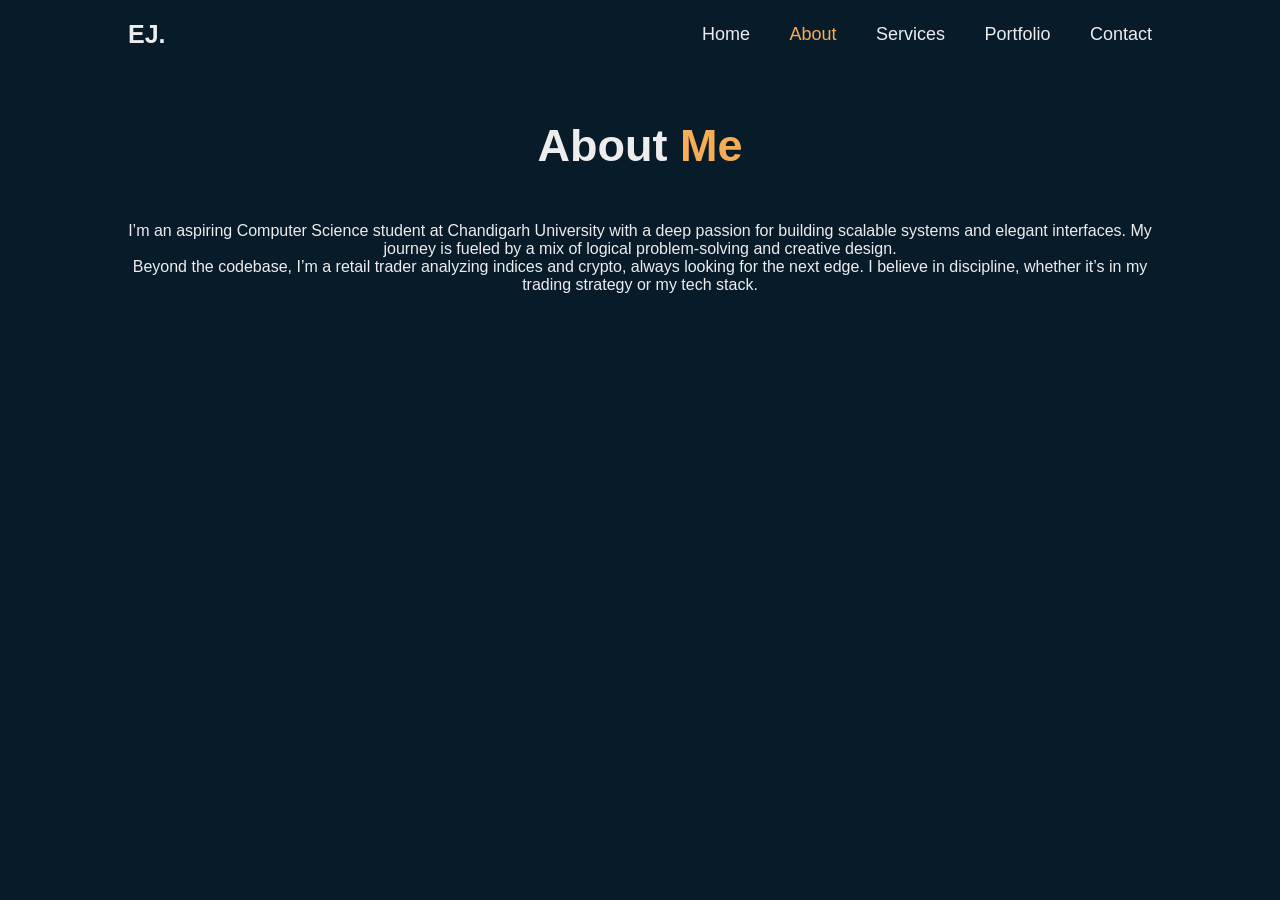
==== about.html @ d95b366f "First portfolio build" ====
<!DOCTYPE html>
<html lang="en">
<head>
    <meta charset="UTF-8">
    <meta name="viewport" content="width=device-width, initial-scale=1.0">
    <title>EJ | About</title>
    <link rel="stylesheet" href="style.css">
    <link href='https://unpkg.com/boxicons@2.1.4/css/boxicons.min.css' rel='stylesheet'>
</head>
<body>
    <header class="header">
        <a href="index.html" class="logo">EJ.</a>
        <i class='bx bx-menu' id="menu-icon"></i>
        <nav class="navbar">
            <a href="index.html">Home</a>
            <a href="about.html" class="active">About</a>
            <a href="services.html">Services</a>
            <a href="portfolio.html">Portfolio</a>
            <a href="contact.html">Contact</a>
        </nav>
    </header>

    <section class="page-section">
        <div class="container">
            <h2 class="heading">About <span>Me</span></h2>
            <div class="content-box">
                <p>I’m an aspiring Computer Science student at Chandigarh University with a deep passion for building scalable systems and elegant interfaces. My journey is fueled by a mix of logical problem-solving and creative design.</p>
                <p>Beyond the codebase, I’m a retail trader analyzing indices and crypto, always looking for the next edge. I believe in discipline, whether it’s in my trading strategy or my tech stack.</p>
            </div>
        </div>
    </section>
    <script src="script.js"></script>
</body>
</html>
---- style.css ----
* {
    margin: 0; padding: 0; box-sizing: border-box;
    font-family: 'Poppins', sans-serif;
}

:root {
    --main-color: #9B2C2C; --hover-color: #F6AD55;
    --bg-dark: #081b29; --text-white: #ededed;
}

body { background: var(--bg-dark); color: var(--text-white); }

header {
    position: fixed; top: 0; left: 0; width: 100%;
    padding: 20px 10%; background: var(--bg-dark);
    display: flex; justify-content: space-between; align-items: center; z-index: 100;
}

.logo { font-size: 25px; color: var(--text-white); text-decoration: none; font-weight: 600; }

#menu-icon { font-size: 36px; color: var(--text-white); cursor: pointer; display: none; }

.navbar a { font-size: 18px; color: var(--text-white); text-decoration: none; font-weight: 500; margin-left: 35px; transition: .3s; }
.navbar a:hover, .navbar a.active { color: var(--hover-color); }

.home { height: 100vh; background: linear-gradient(rgba(0, 0, 0, 0.6), rgba(0, 0, 0, 0.4)), url('image.png') center/cover no-repeat; display: flex; align-items: center; padding: 0 10%; }
.home-content h1 { font-size: 56px; }
.home-content h3 { font-size: 32px; color: var(--hover-color); }
.home-content p { margin: 20px 0 40px; }

.btn-box { display: flex; width: 345px; height: 50px; gap: 20px; }
.btn-box a, .btn {
    padding: 10px 25px; background: var(--main-color); border: 2px solid var(--main-color);
    border-radius: 8px; color: var(--text-white); text-decoration: none; font-weight: 600;
    transition: .5s; cursor: pointer; display: inline-block;
}
.btn-box a:hover, .btn:hover { background: var(--hover-color); color: var(--bg-dark); border-color: var(--hover-color); }

.home-sci { position: absolute; bottom: 40px; width: 170px; display: flex; justify-content: space-between; }
.home-sci a { font-size: 24px; color: var(--main-color); transition: .5s; }
.home-sci a:hover { color: var(--hover-color); }

.page-section { min-height: 100vh; padding: 120px 10% 40px; text-align: center; }
.heading { font-size: 45px; margin-bottom: 50px; }
.heading span { color: var(--hover-color); }

.services-container, .portfolio-container {
    display: grid; grid-template-columns: repeat(auto-fit, minmax(250px, 1fr)); gap: 30px;
}
.service-card, .portfolio-card {
    padding: 30px; background: #0b2d45; border-radius: 12px; border: 2px solid transparent; transition: .4s;
}
.service-card:hover, .portfolio-card:hover { border-color: var(--hover-color); transform: translateY(-10px); }
.service-card i { font-size: 50px; color: var(--hover-color); margin-bottom: 15px; }

.contact-form { max-width: 600px; margin: 0 auto; display: flex; flex-direction: column; gap: 15px; }
.contact-form input, .contact-form textarea {
    padding: 15px; background: #0b2d45; border: none; border-radius: 8px; color: #fff; outline: none;
}

@media (max-width: 768px) {
    #menu-icon { display: block; }
    .navbar { position: absolute; top: 100%; left: 0; width: 100%; background: var(--bg-dark); display: none; padding: 20px; }
    .navbar.active { display: block; }
    .navbar a { display: block; margin: 15px 0; }
    .home-content h1 { font-size: 36px; }
}
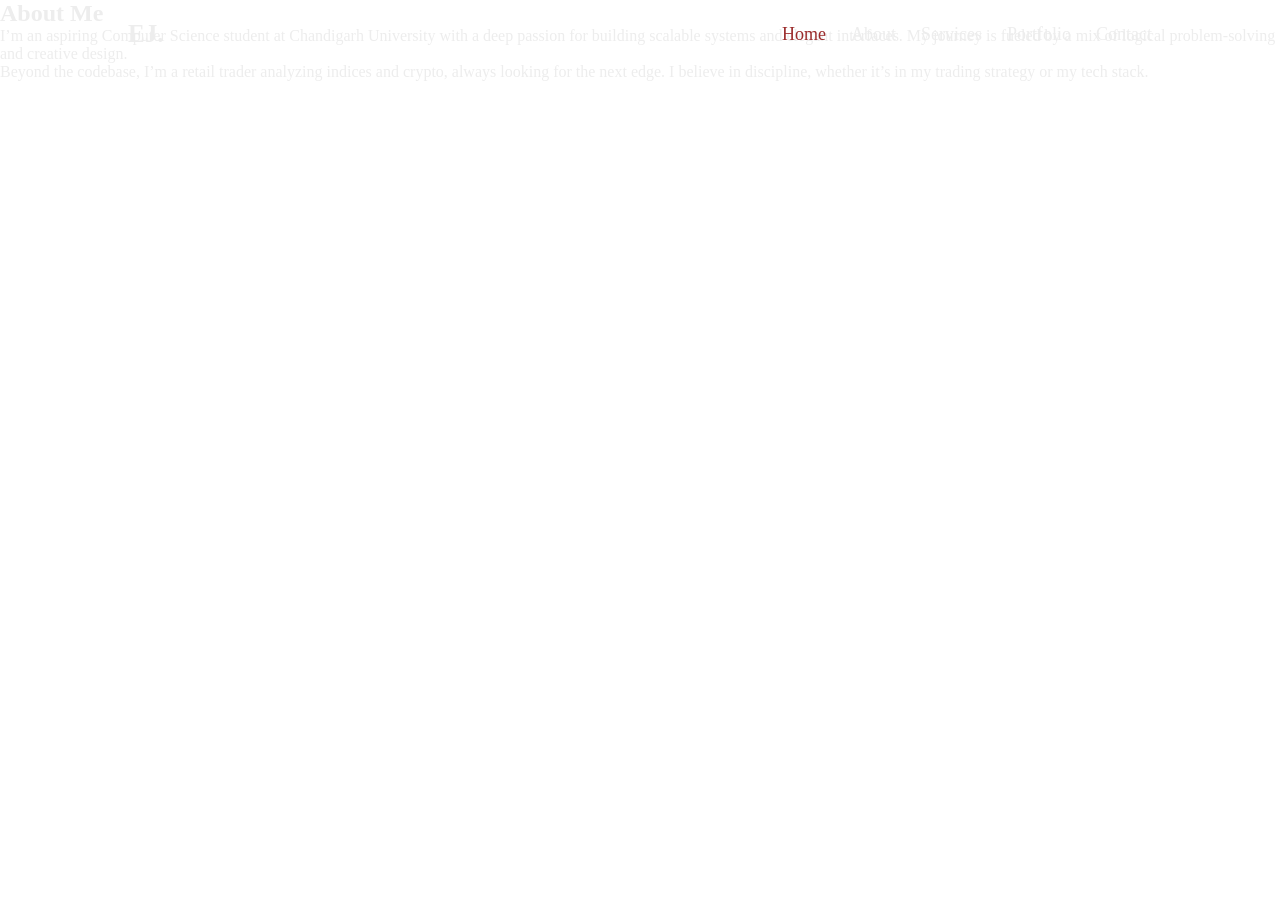
==== commit 75214134: "Changing layout and colors" ====
--- a/about.html
+++ b/about.html
@@ -3,20 +3,24 @@
 <head>
     <meta charset="UTF-8">
     <meta name="viewport" content="width=device-width, initial-scale=1.0">
-    <title>EJ | About</title>
-    <link rel="stylesheet" href="style.css">
+    <title>EJ | Home</title>
+    <link rel="stylesheet" href="CSS/style.css">
     <link href='https://unpkg.com/boxicons@2.1.4/css/boxicons.min.css' rel='stylesheet'>
+    <link rel="stylesheet" href="https://cloudflare.com">
+    <link rel="stylesheet" href="https://cdnjs.cloudflare.com/ajax/libs/font-awesome/6.4.0/css/all.min.css">
 </head>
 <body>
     <header class="header">
-        <a href="index.html" class="logo">EJ.</a>
-        <i class='bx bx-menu' id="menu-icon"></i>
-        <nav class="navbar">
-            <a href="index.html">Home</a>
-            <a href="about.html" class="active">About</a>
-            <a href="services.html">Services</a>
-            <a href="portfolio.html">Portfolio</a>
-            <a href="contact.html">Contact</a>
+        <div class="logo">EJ.</div>
+
+        <nav class="floating-navbar">
+            <ul class="nav-links">
+                <li><a href="index.html" class="active"><i class="fa-solid fa-house"></i><span>Home</span></a></li>
+                <li><a href="about.html"><i class="fa-solid fa-user"></i><span>About</span></a></li>
+                <li><a href="services.html"><i class="fa-solid fa-cogs"></i><span>Services</span></a></li>
+                <li><a href="portfolio.html"><i class="fa-solid fa-briefcase"></i><span>Portfolio</span></a></li>
+                <li><a href="contact.html"><i class="fa-solid fa-envelope"></i><span>Contact</span></a></li>
+            </ul>
         </nav>
     </header>
 
--- a/CSS/style.css
+++ b/CSS/style.css
@@ -0,0 +1,571 @@
+/* * {
+    margin: 0; padding: 0; box-sizing: border-box;
+    font-family: 'Poppins', sans-serif; max-width: 100%;
+}
+
+:root {
+    --main-color: #9B2C2C; --hover-color: #F6AD55;
+    --bg-dark: #081b29; --text-white: #ededed;
+}
+
+body { background: var(--bg-dark); color: var(--text-white); }
+
+header {
+    position: fixed; top: 0; left: 0; width: 100%;
+    padding: 20px 10%; background: var(--bg-dark);
+    display: flex; justify-content: space-between; align-items: center; z-index: 100;
+}
+
+.logo { 
+    font-size: 
+    25px; color: 
+    var(--text-white); 
+    text-decoration: none; 
+    font-weight: 600; }
+
+#menu-icon { font-size: 36px; color: var(--text-white); cursor: pointer; display: none; }
+
+.navbar a { font-size: 18px; color: var(--text-white); text-decoration: none; font-weight: 500; margin-left: 35px; transition: .3s; }
+.navbar a:hover, .navbar a.active { color: var(--hover-color); }
+
+.home { height: 100vh; background: linear-gradient(rgba(0, 0, 0, 0.6), rgba(0, 0, 0, 0.4)), url('../images/image.png') center/cover no-repeat; display: flex; align-items: center; padding: 0 10%; background-position: center; background-size: cover;background-attachment: fixed; overflow-x: hidden; }
+.home-content h1 { font-size: 56px; }
+.home-content h3 { font-size: 32px; color: var(--hover-color); }
+.home-content p { margin: 20px 0 40px; }
+
+.btn-box { display: flex; width: 345px; height: 50px; gap: 20px; }
+.btn-box a, .btn {
+    padding: 10px 25px; background: var(--main-color); border: 2px solid var(--main-color);
+    border-radius: 8px; color: var(--text-white); text-decoration: none; font-weight: 600;
+    transition: .5s; cursor: pointer; display: inline-block;
+}
+.btn-box a:hover, .btn:hover { background: var(--hover-color); color: var(--bg-dark); border-color: var(--hover-color); }
+
+.home-sci { position: absolute; bottom: 40px; width: 170px; display: flex; justify-content: space-between; }
+.home-sci a { font-size: 24px; color: var(--main-color); transition: .5s; }
+.home-sci a:hover { color: var(--hover-color); }
+
+.page-section { min-height: 100vh; padding: 120px 10% 40px; text-align: center; }
+.heading { font-size: 45px; margin-bottom: 50px; }
+.heading span { color: var(--hover-color); }
+
+.services-container, .portfolio-container {
+    display: grid; grid-template-columns: repeat(auto-fit, minmax(250px, 1fr)); gap: 30px;
+}
+.service-card, .portfolio-card {
+    padding: 30px; background: #0b2d45; border-radius: 12px; border: 2px solid transparent; transition: .4s;
+}
+.service-card:hover, .portfolio-card:hover { border-color: var(--hover-color); transform: translateY(-10px); }
+.service-card i { font-size: 50px; color: var(--hover-color); margin-bottom: 15px; }
+
+.contact-form { max-width: 600px; margin: 0 auto; display: flex; flex-direction: column; gap: 15px; }
+.contact-form input, .contact-form textarea {
+    padding: 15px; background: #0b2d45; border: none; border-radius: 8px; color: #fff; outline: none;
+}
+
+@media (max-width: 768px) {
+    #menu-icon { display: block; }
+    .navbar { position: absolute; top: 100%; left: 0; width: 100%; background: var(--bg-dark); display: none; padding: 20px; }
+    .navbar.active { display: block; }
+    .navbar a { display: block; margin: 15px 0; }
+    .home-content h1 { font-size: 36px; }
+} */
+
+
+
+@import url('https://fonts.googleapis.com/css2?family=Cause:wght@100..900&family=Playwrite+AR+Guides&display=swap');
+
+:root {
+    --main-color: #9B2C2C; 
+    --hover-color: #F6AD55;
+    --bg-dark: #081B29;
+    --text-white: #ededed;
+}
+
+*{
+    margin: 0;
+    padding: 0;
+    box-sizing: border-box;
+    font-family: "cause", "sans-serif";
+}
+
+body, html{
+    scroll-behavior: smooth;
+    overflow-x: hidden;
+}
+
+body{
+    color: #ededed;
+}
+
+header{
+    position: fixed;
+    top: 0;
+    left: 0;
+    width: 100%;
+    padding: 20px 10%;
+    background: transparent;
+    display: flex;
+    justify-content: space-between;
+    align-items: center;
+    z-index: 100;
+
+}
+
+.logo{
+    position: relative;
+    font-size: 25px;
+    color: #ededed;
+    text-decoration: none;
+    font-weight: 600;
+}
+
+.logo::before{
+    content: '';
+    position: absolute;
+    top: 0;
+    width: 100%;
+    height: 100%;
+    background: var(--main-color);
+    animation: showRight 1s ease forwards;
+    animation-delay: .4s;
+
+}
+
+/* .navbar a{
+    font-size: 18px;
+    color: #ededed;
+    text-decoration: none;
+    font-weight: 500;
+    margin-left: 35px;
+    transition: .3s;
+}
+
+.navbar a:hover,
+.navbar a.active{
+    color: #9B2C2C;
+} */
+
+/* .floating-navbar {
+    position: relative;
+    top: 20px;
+    /* left: 50px; */
+    /* transform: translateY(-50%);
+    width: 100%;
+    max-width: 1200px;
+    height: 60px;
+    background-color: rgba(255,255,255, 0.85);
+    backdrop-filter: blur(5px);
+    border-radius: 50px;
+    padding: 0 30px;
+    background: transparent;
+    display: flex;
+    justify-content: space-between;
+    align-items: center;
+    box-shadow: 0 10px 30px rgba(0, 0, 0, 0.1);
+    z-index: 1000;  
+} */
+
+.floating-navbar {
+    display: flex;
+    align-items: center;
+    z-index: 1000; 
+}
+
+.floating-navbar .nav-links {
+    display: flex;
+    list-style: none;
+    gap: 25px;
+}
+
+.nav-links a i {
+    display: none;
+}
+
+.nav-links a span {
+    display: inline-block;
+    transition: color .3s ease;
+}
+
+.nav-links a {
+    font-size: 18px;
+    color: var(--text-white);
+    text-decoration: none;
+    font-weight: 500;
+    transition: color .3s ease;
+}
+
+.nav-links a:hover,
+.nav-links a.active {
+    color: var(--main-color);
+}
+
+.home{
+    height: 100vh;
+    background: linear-gradient(rgba(0, 0, 0, 0.6), rgba(0, 0, 0, 0.4)), url('../images/image.png') no-repeat;
+    background-size: cover;
+    background-position: center;
+    display: flex;
+    align-items: center;
+    padding: 0 10%;
+}
+
+.home-content{
+    max-width: 600px;
+}
+
+.home-content h1{
+    position: relative;
+    font-size: 56px;
+    font-weight: 700;
+    line-height: 1.2;
+}
+
+.home-content h1::before{
+    content: '';
+    position: absolute;
+    top: 0;
+    width: 100%;
+    height: 100%;
+    background: var(--hover-color);
+    animation: showRight 1s ease forwards;
+    animation-delay: 1s;
+}
+
+.home-content h3{
+    position: relative ;
+    font-size: 32px;
+    font-weight: 700;
+    color: var(--hover-color);
+}
+
+.home-content h3::before{
+    content: '';
+    position: absolute;
+    top: 0;
+    width: 100%;
+    height: 100%;
+    background: var(--main-color);
+    animation: showRight 1s ease forwards;
+    animation-delay: .5s;
+}
+
+.home-content p{
+    position: relative;
+    font-size: 16px;
+    margin: 20px 0 40px;
+}
+
+.home-content p::before{
+    content: '';
+    position: absolute;
+    top: 0;
+    width: 100%;
+    height: 100%;
+    background: var(--hover-color);
+    animation: showRight 1s ease forwards;
+    animation-delay: 1.6s;
+}
+
+.home-content .btn-box{
+    position: relative;
+    display: flex;
+    justify-content: space-between;
+    width: 345px;
+    height: 50px;
+}
+
+
+.home-content .btn-box::before{
+    content: '';
+    position: absolute;
+    top: 0;
+    width: 100%;
+    height: 100%;
+    background: var(--main-color);
+    animation: showRight 1s ease forwards;
+    animation-delay: 1.9s;
+    z-index: 2;
+}
+
+.btn-box a{
+    position: relative;
+    display:inline-flex;
+    justify-content: center;
+    align-items: center;
+    width: 150px;
+    height: 100%;
+    background: var(--main-color);
+    border: 2px solid var(--main-color);
+    border-radius: 8px;
+    font-size: 19px;
+    color: var(--hover-color);
+    text-decoration: none;
+    font-weight: 600;
+    letter-spacing: 1px;
+    z-index: 1;
+    overflow: hidden;
+    transition: .5s;
+}
+
+.btn-box a:hover{
+    color: var(--main-color);
+}
+
+.btn-box a:nth-child(2){
+    background: transparent;
+    color: var(--main-color);
+}
+
+.btn-box a:nth-child(2):hover{
+    color: var(--hover-color);
+}
+
+.btn-box a:nth-child(2)::before{
+    background: var(--main-color);
+}
+
+
+.btn-box a::before{
+    content: '';
+    position: absolute;
+    top: 0;
+    left: 0;
+    width: 0;
+    height: 100%;
+    background: var(--hover-color);
+    z-index: -1;
+    transition: .5s;
+}
+
+.btn-box a:hover::before{
+    width: 100%;
+}
+
+.home-sci{
+    position: absolute;
+    bottom: 40px;
+    width: 170px;
+    display: flex;
+    justify-content: space-between;
+}
+
+
+.home-sci::before{
+    content: '';
+    position: absolute;
+    top: 0;
+    width: 100%;
+    height: 100%;
+    background: var(--hover-color);
+    animation: showRight 1s ease forwards;
+    animation-delay: 2.5s;
+    z-index: 2;
+}
+
+.home-sci a{
+    position: relative;
+    display: inline-flex;
+    justify-content: center;
+    align-items: center;
+    width: 40px;
+    height: 40px;
+    background: transparent;
+    border: 2px solid #9B2C2C;
+    border-radius: 50%;
+    font-size: 20px;
+    color: var(--main-color);
+    text-decoration: none;
+    z-index: 1;
+    overflow: hidden;
+    transition: .5s;
+}
+
+.home-sci a:hover{
+    color: var(--hover-color);
+}
+
+.home-sci a::before{
+    content: '';
+    position: absolute;
+    top: 0;
+    left: 0;
+    width: 0;
+    height: 100%;
+    background: var(--main-color);
+    z-index: -1;
+    transition: .5s;
+}
+
+.home-sci a:hover::before{
+    width: 100%;
+}
+
+
+@keyframes showRight{
+    100%{
+        width: 0;
+    }
+}
+
+/* 
+@media (max-width: 768px) { */
+    /* Show the 3 lines now */
+    /* #menu-icon {
+        display: block;
+    } */
+
+    /* Hide the horizontal menu and turn it into a vertical drop-down */
+    /* .navbar {
+        position: absolute;
+        top: 100%;
+        left: 0;
+        width: 100%;
+        padding: 1rem 4%;
+        background: var(--bg-dark);
+        display: none; /* This keeps it hidden until you click 
+    } */
+
+    /* When JS adds the 'active' class, the menu shows up */
+    /* .navbar.active {
+        display: block;
+    }
+
+    .navbar a {
+        display: block; /* Makes links stack vertically */
+        /* margin: 2rem 0;
+        font-size: 20px;
+    }
+} */
+
+/* Hide the hamburger icon on PC
+#menu-icon {
+    display: none; 
+    font-size: 3.6rem;
+    color: var(--text-white);
+    cursor: pointer;
+} 
+ */
+/* --- Mobile Responsive Rules --- */
+@media (max-width: 600px) {
+    
+    /* 1. Header setup at the top */
+    header {
+        position: fixed !important;
+        top: 0 !important;
+        bottom: auto !important;
+        left: 0;
+        width: 100%;
+        padding: 20px 5%;
+        background: transparent;
+        display: block;
+        z-index: 1000;
+    }
+
+    /* Pin logo to the top left */
+    .logo {
+        display: block !important;
+        position: fixed !important;
+        top: 20px !important;
+        left: 5% !important;
+        font-size: 24px !important;
+        z-index: 1001;
+    }
+
+    #menu-icon {
+        display: none !important;
+    }
+
+    /* 2. Pin Social Icons to the TOP RIGHT (Balances the logo) */
+    .home-sci {
+        position: fixed !important;
+        top: 15px !important;
+        right: 5% !important;
+        bottom: auto !important;
+        width: auto !important;
+        display: flex !important;
+        gap: 10px;
+        z-index: 1001;
+    }
+
+    .home-sci a {
+        width: 35px;
+        height: 35px;
+        font-size: 16px;
+    }
+
+    /* 3. Pristine Bottom Floating Navigation Bar */
+    .floating-navbar {
+        position: fixed !important;
+        bottom: 20px !important;
+        top: auto !important;
+        left: 5% !important;
+        width: 90% !important;
+        height: 60px !important;
+        transform: none !important;
+        padding: 0 20px;
+        border-radius: 50px;
+        background: rgba(255, 255, 255, 0.1) !important; 
+        backdrop-filter: blur(15px);
+        -webkit-backdrop-filter: blur(15px);
+        box-shadow: 0 8px 32px 0 rgba(0, 0, 0, 0.3);
+        display: flex;
+        justify-content: center;
+        align-items: center;
+    }
+
+    /* Center and space out the icons evenly inside the pill */
+    .floating-navbar .nav-links {
+        display: flex;
+        flex-direction: row;
+        justify-content: space-between;
+        align-items: center;
+        width: 100%;
+        position: static;
+        background: transparent;
+        padding: 0;
+        gap: 0;
+    }
+
+    /* Mobile Icon/Text Swap */
+    .nav-links a i {
+        display: block !important;
+        font-size: 22px;
+        color: var(--text-white);
+    }
+    
+    .nav-links a span {
+        display: none !important; /* Keeps text hidden on mobile */
+    }
+
+    .nav-links a {
+        display: flex;
+        justify-content: center;
+        align-items: center;
+        padding: 12px;
+    }
+
+    /* 4. Content compression so nothing text-scrolls */
+    .home {
+        padding: 100px 5% 0 5% !important;
+    }
+
+    .home-content h1 {
+        font-size: 36px;
+    }
+    
+    .home-content h3 {
+        font-size: 22px;
+    }
+
+    .home-content .btn-box {
+        width: 100%;
+        max-width: 300px;
+        gap: 10px;
+    }
+
+    .btn-box a {
+        width: 135px;
+        font-size: 16px;
+    }
+}       
